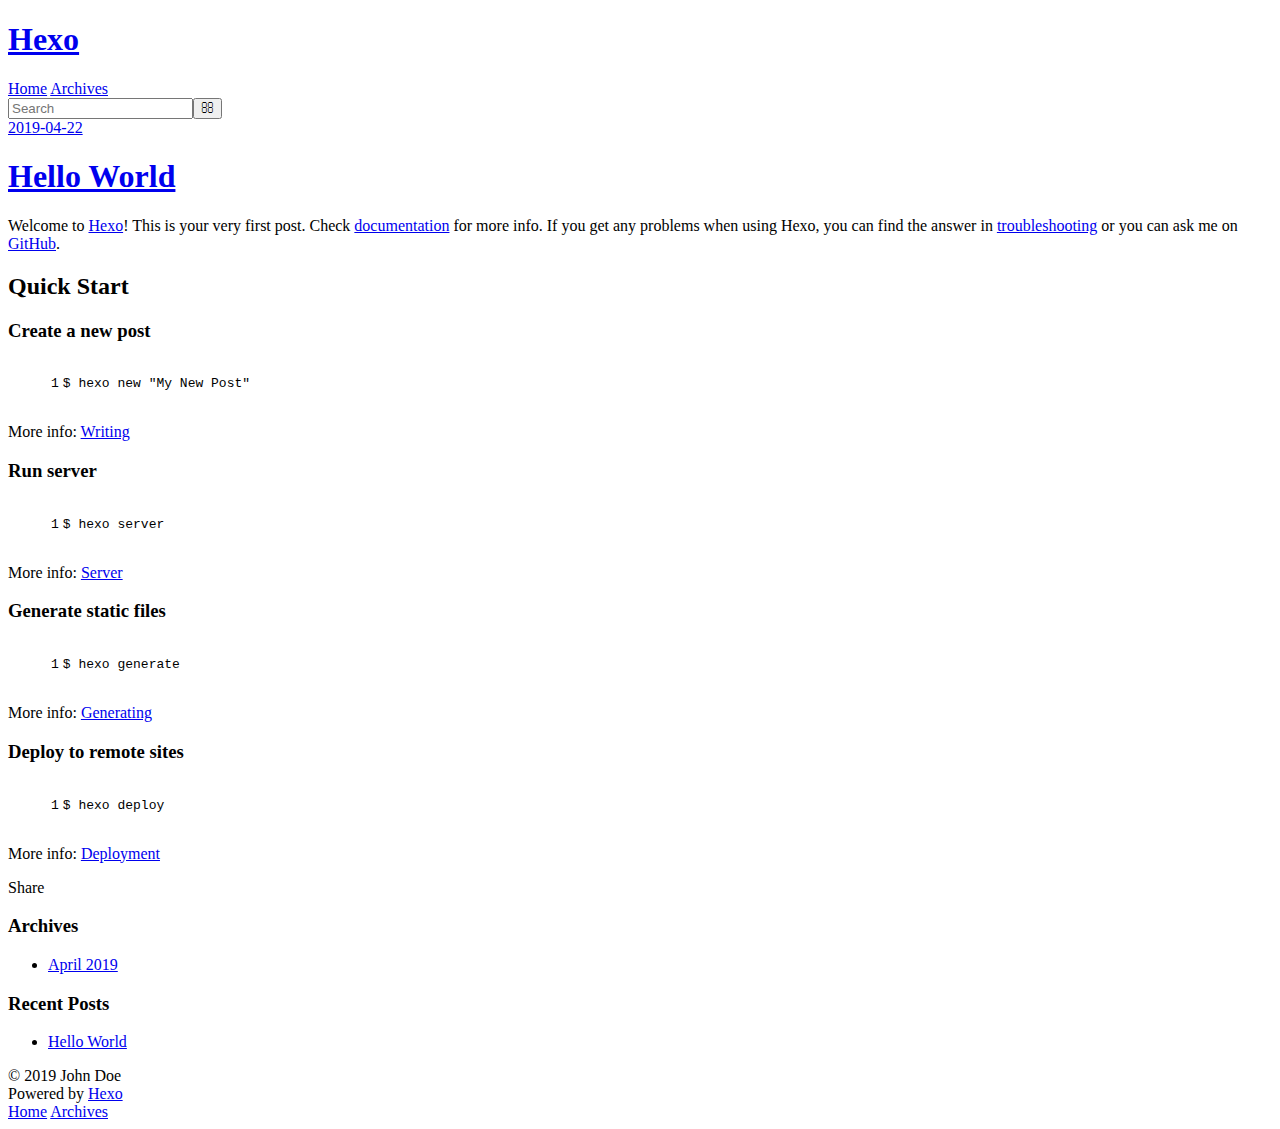
==== index.html @ e04eafb2 "Site updated: 2019-04-23 15:11:58" ====
<!DOCTYPE html>
<html>
<head><meta name="generator" content="Hexo 3.8.0">
  <meta charset="utf-8">
  

  
  <title>Hexo</title>
  <meta name="viewport" content="width=device-width, initial-scale=1, maximum-scale=1">
  <meta property="og:type" content="website">
<meta property="og:title" content="Hexo">
<meta property="og:url" content="http://yoursite.com/index.html">
<meta property="og:site_name" content="Hexo">
<meta property="og:locale" content="default">
<meta name="twitter:card" content="summary">
<meta name="twitter:title" content="Hexo">
  
    <link rel="alternate" href="/atom.xml" title="Hexo" type="application/atom+xml">
  
  
    <link rel="icon" href="/favicon.png">
  
  
    <link href="//fonts.googleapis.com/css?family=Source+Code+Pro" rel="stylesheet" type="text/css">
  
  <link rel="stylesheet" href="/css/style.css">
</head>
</html>
<body>
  <div id="container">
    <div id="wrap">
      <header id="header">
  <div id="banner"></div>
  <div id="header-outer" class="outer">
    <div id="header-title" class="inner">
      <h1 id="logo-wrap">
        <a href="/" id="logo">Hexo</a>
      </h1>
      
    </div>
    <div id="header-inner" class="inner">
      <nav id="main-nav">
        <a id="main-nav-toggle" class="nav-icon"></a>
        
          <a class="main-nav-link" href="/">Home</a>
        
          <a class="main-nav-link" href="/archives">Archives</a>
        
      </nav>
      <nav id="sub-nav">
        
          <a id="nav-rss-link" class="nav-icon" href="/atom.xml" title="RSS Feed"></a>
        
        <a id="nav-search-btn" class="nav-icon" title="Search"></a>
      </nav>
      <div id="search-form-wrap">
        <form action="//google.com/search" method="get" accept-charset="UTF-8" class="search-form"><input type="search" name="q" class="search-form-input" placeholder="Search"><button type="submit" class="search-form-submit">&#xF002;</button><input type="hidden" name="sitesearch" value="http://yoursite.com"></form>
      </div>
    </div>
  </div>
</header>
      <div class="outer">
        <section id="main">
  
    <article id="post-hello-world" class="article article-type-post" itemscope itemprop="blogPost">
  <div class="article-meta">
    <a href="/2019/04/22/hello-world/" class="article-date">
  <time datetime="2019-04-22T09:04:54.326Z" itemprop="datePublished">2019-04-22</time>
</a>
    
  </div>
  <div class="article-inner">
    
    
      <header class="article-header">
        
  
    <h1 itemprop="name">
      <a class="article-title" href="/2019/04/22/hello-world/">Hello World</a>
    </h1>
  

      </header>
    
    <div class="article-entry" itemprop="articleBody">
      
        <p>Welcome to <a href="https://hexo.io/" target="_blank" rel="noopener">Hexo</a>! This is your very first post. Check <a href="https://hexo.io/docs/" target="_blank" rel="noopener">documentation</a> for more info. If you get any problems when using Hexo, you can find the answer in <a href="https://hexo.io/docs/troubleshooting.html" target="_blank" rel="noopener">troubleshooting</a> or you can ask me on <a href="https://github.com/hexojs/hexo/issues" target="_blank" rel="noopener">GitHub</a>.</p>
<h2 id="Quick-Start"><a href="#Quick-Start" class="headerlink" title="Quick Start"></a>Quick Start</h2><h3 id="Create-a-new-post"><a href="#Create-a-new-post" class="headerlink" title="Create a new post"></a>Create a new post</h3><figure class="highlight bash"><table><tr><td class="gutter"><pre><span class="line">1</span><br></pre></td><td class="code"><pre><span class="line">$ hexo new <span class="string">"My New Post"</span></span><br></pre></td></tr></table></figure>
<p>More info: <a href="https://hexo.io/docs/writing.html" target="_blank" rel="noopener">Writing</a></p>
<h3 id="Run-server"><a href="#Run-server" class="headerlink" title="Run server"></a>Run server</h3><figure class="highlight bash"><table><tr><td class="gutter"><pre><span class="line">1</span><br></pre></td><td class="code"><pre><span class="line">$ hexo server</span><br></pre></td></tr></table></figure>
<p>More info: <a href="https://hexo.io/docs/server.html" target="_blank" rel="noopener">Server</a></p>
<h3 id="Generate-static-files"><a href="#Generate-static-files" class="headerlink" title="Generate static files"></a>Generate static files</h3><figure class="highlight bash"><table><tr><td class="gutter"><pre><span class="line">1</span><br></pre></td><td class="code"><pre><span class="line">$ hexo generate</span><br></pre></td></tr></table></figure>
<p>More info: <a href="https://hexo.io/docs/generating.html" target="_blank" rel="noopener">Generating</a></p>
<h3 id="Deploy-to-remote-sites"><a href="#Deploy-to-remote-sites" class="headerlink" title="Deploy to remote sites"></a>Deploy to remote sites</h3><figure class="highlight bash"><table><tr><td class="gutter"><pre><span class="line">1</span><br></pre></td><td class="code"><pre><span class="line">$ hexo deploy</span><br></pre></td></tr></table></figure>
<p>More info: <a href="https://hexo.io/docs/deployment.html" target="_blank" rel="noopener">Deployment</a></p>

      
    </div>
    <footer class="article-footer">
      <a data-url="http://yoursite.com/2019/04/22/hello-world/" data-id="cjutgb5ut0000kkzbcadc6de7" class="article-share-link">Share</a>
      
      
    </footer>
  </div>
  
</article>


  


</section>
        
          <aside id="sidebar">
  
    

  
    

  
    
  
    
  <div class="widget-wrap">
    <h3 class="widget-title">Archives</h3>
    <div class="widget">
      <ul class="archive-list"><li class="archive-list-item"><a class="archive-list-link" href="/archives/2019/04/">April 2019</a></li></ul>
    </div>
  </div>


  
    
  <div class="widget-wrap">
    <h3 class="widget-title">Recent Posts</h3>
    <div class="widget">
      <ul>
        
          <li>
            <a href="/2019/04/22/hello-world/">Hello World</a>
          </li>
        
      </ul>
    </div>
  </div>

  
</aside>
        
      </div>
      <footer id="footer">
  
  <div class="outer">
    <div id="footer-info" class="inner">
      &copy; 2019 John Doe<br>
      Powered by <a href="http://hexo.io/" target="_blank">Hexo</a>
    </div>
  </div>
</footer>
    </div>
    <nav id="mobile-nav">
  
    <a href="/" class="mobile-nav-link">Home</a>
  
    <a href="/archives" class="mobile-nav-link">Archives</a>
  
</nav>
    

<script src="//ajax.googleapis.com/ajax/libs/jquery/2.0.3/jquery.min.js"></script>


  <link rel="stylesheet" href="/fancybox/jquery.fancybox.css">
  <script src="/fancybox/jquery.fancybox.pack.js"></script>


<script src="/js/script.js"></script>



  </div>
</body>
</html>
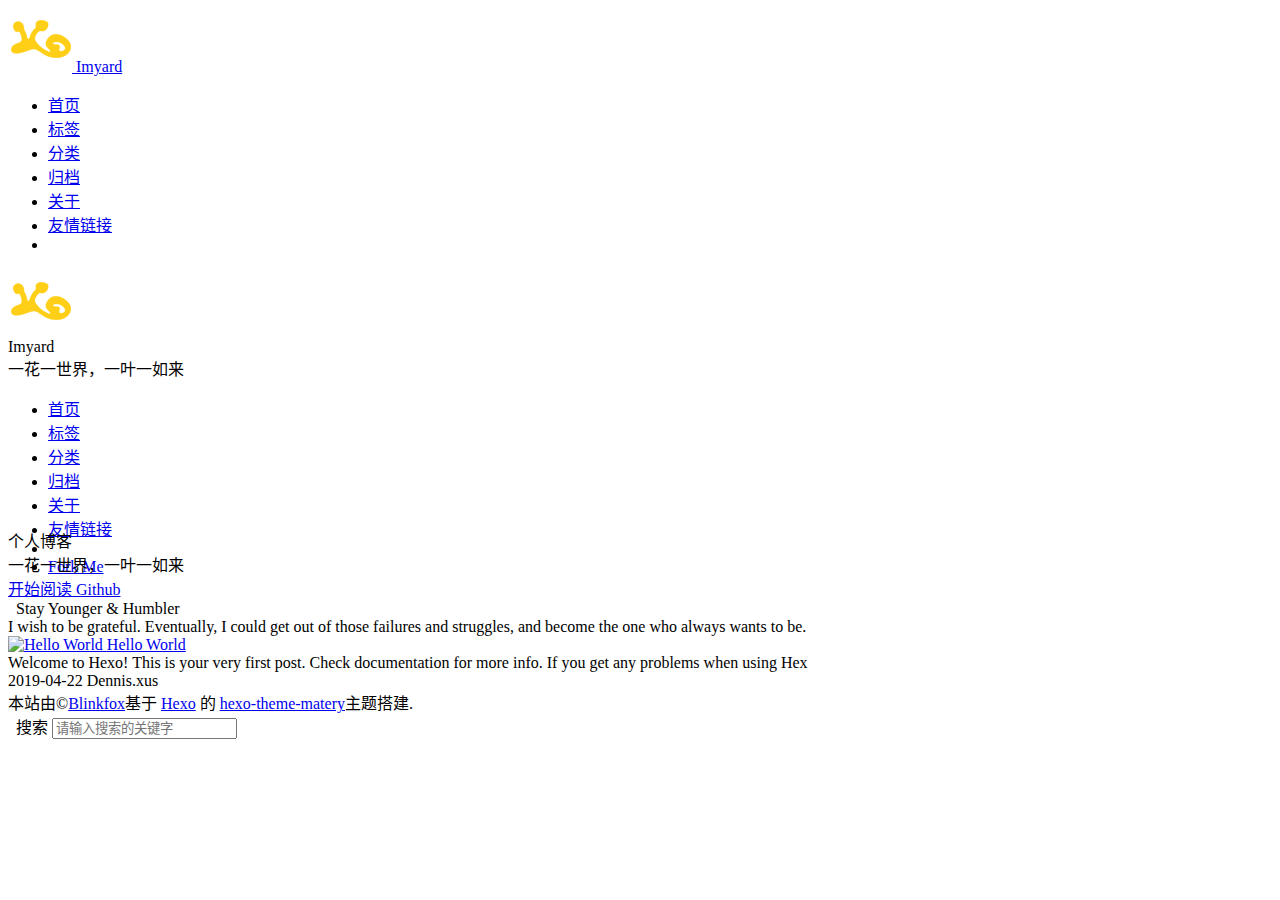
==== commit 22aebf05: "Site updated: 2019-04-25 11:27:37" ====
--- a/index.html
+++ b/index.html
@@ -1,184 +1,563 @@
-<!DOCTYPE html>
-<html>
+<!DOCTYPE HTML>
+<html lang="zh-CN">
+
+
 <head><meta name="generator" content="Hexo 3.8.0">
-  <meta charset="utf-8">
-  
-
-  
-  <title>Hexo</title>
-  <meta name="viewport" content="width=device-width, initial-scale=1, maximum-scale=1">
-  <meta property="og:type" content="website">
-<meta property="og:title" content="Hexo">
-<meta property="og:url" content="http://yoursite.com/index.html">
-<meta property="og:site_name" content="Hexo">
-<meta property="og:locale" content="default">
-<meta name="twitter:card" content="summary">
-<meta name="twitter:title" content="Hexo">
-  
-    <link rel="alternate" href="/atom.xml" title="Hexo" type="application/atom+xml">
-  
-  
-    <link rel="icon" href="/favicon.png">
-  
-  
-    <link href="//fonts.googleapis.com/css?family=Source+Code+Pro" rel="stylesheet" type="text/css">
-  
-  <link rel="stylesheet" href="/css/style.css">
+    <meta charset="utf-8">
+    <meta name="keywords" content="Imyard">
+    <meta name="description" content="Imyard">
+    <meta http-equiv="X-UA-Compatible" content="IE=edge">
+    <meta name="viewport" content="width=device-width, initial-scale=1.0, user-scalable=no">
+    <meta name="renderer" content="webkit|ie-stand|ie-comp">
+    <meta name="mobile-web-app-capable" content="yes">
+    <meta name="format-detection" content="telephone=no">
+    <meta name="apple-mobile-web-app-capable" content="yes">
+    <meta name="apple-mobile-web-app-status-bar-style" content="black-translucent">
+    <title>Imyard</title>
+    <link rel="icon" type="image/png" href="/favicon.png">
+
+    <link rel="stylesheet" type="text/css" href="/libs/awesome/css/font-awesome.min.css">
+    <link rel="stylesheet" type="text/css" href="/libs/materialize/materialize.min.css">
+    <link rel="stylesheet" type="text/css" href="/libs/aos/aos.css">
+    <link rel="stylesheet" type="text/css" href="/libs/animate/animate.min.css">
+    <link rel="stylesheet" type="text/css" href="/libs/lightGallery/css/lightgallery.min.css">
+    <link rel="stylesheet" type="text/css" href="/css/matery.css">
+    <link rel="stylesheet" type="text/css" href="/css/my.css">
+    <style type="text/css">
+        
+    </style>
+
+    <script src="/libs/jquery/jquery-2.2.0.min.js"></script>
 </head>
-</html>
+
+
 <body>
-  <div id="container">
-    <div id="wrap">
-      <header id="header">
-  <div id="banner"></div>
-  <div id="header-outer" class="outer">
-    <div id="header-title" class="inner">
-      <h1 id="logo-wrap">
-        <a href="/" id="logo">Hexo</a>
-      </h1>
-      
-    </div>
-    <div id="header-inner" class="inner">
-      <nav id="main-nav">
-        <a id="main-nav-toggle" class="nav-icon"></a>
-        
-          <a class="main-nav-link" href="/">Home</a>
-        
-          <a class="main-nav-link" href="/archives">Archives</a>
-        
-      </nav>
-      <nav id="sub-nav">
-        
-          <a id="nav-rss-link" class="nav-icon" href="/atom.xml" title="RSS Feed"></a>
-        
-        <a id="nav-search-btn" class="nav-icon" title="Search"></a>
-      </nav>
-      <div id="search-form-wrap">
-        <form action="//google.com/search" method="get" accept-charset="UTF-8" class="search-form"><input type="search" name="q" class="search-form-input" placeholder="Search"><button type="submit" class="search-form-submit">&#xF002;</button><input type="hidden" name="sitesearch" value="http://yoursite.com"></form>
-      </div>
-    </div>
-  </div>
+
+<header class="navbar-fixed">
+    <nav id="headNav" class="bg-color nav-transparent">
+        <div id="navContainer" class="nav-wrapper container">
+            <div class="brand-logo">
+                <a href="/" class="waves-effect waves-light">
+                    
+                    <img src="/medias/logo.png" class="logo-img" alt="LOGO">
+                    
+                    <span class="logo-span">Imyard</span>
+                </a>
+            </div>
+            
+
+<a href="#" data-target="mobile-nav" class="sidenav-trigger button-collapse"><i class="fa fa-navicon"></i></a>
+<ul class="right">
+    
+    <li class="hide-on-med-and-down">
+        <a href="/" class="waves-effect waves-light">
+            
+            <i class="fa fa-home"></i>
+            
+            <span>首页</span>
+        </a>
+    </li>
+    
+    <li class="hide-on-med-and-down">
+        <a href="/tags" class="waves-effect waves-light">
+            
+            <i class="fa fa-tags"></i>
+            
+            <span>标签</span>
+        </a>
+    </li>
+    
+    <li class="hide-on-med-and-down">
+        <a href="/categories" class="waves-effect waves-light">
+            
+            <i class="fa fa-bookmark"></i>
+            
+            <span>分类</span>
+        </a>
+    </li>
+    
+    <li class="hide-on-med-and-down">
+        <a href="/archives" class="waves-effect waves-light">
+            
+            <i class="fa fa-archive"></i>
+            
+            <span>归档</span>
+        </a>
+    </li>
+    
+    <li class="hide-on-med-and-down">
+        <a href="/about" class="waves-effect waves-light">
+            
+            <i class="fa fa-user-circle-o"></i>
+            
+            <span>关于</span>
+        </a>
+    </li>
+    
+    <li class="hide-on-med-and-down">
+        <a href="/friends" class="waves-effect waves-light">
+            
+            <i class="fa fa-address-book"></i>
+            
+            <span>友情链接</span>
+        </a>
+    </li>
+    
+    <li>
+        <a href="#searchModal" class="modal-trigger waves-effect waves-light">
+            <i id="searchIcon" class="fa fa-search" title="搜索"></i>
+        </a>
+    </li>
+</ul>
+
+<div id="mobile-nav" class="side-nav sidenav">
+
+    <div class="mobile-head bg-color">
+        
+        <img src="/medias/logo.png" class="logo-img circle responsive-img">
+        
+        <div class="logo-name">Imyard</div>
+        <div class="logo-desc">
+            
+            一花一世界，一叶一如来
+            
+        </div>
+    </div>
+
+    
+
+    <ul class="menu-list mobile-menu-list">
+        
+        <li>
+            <a href="/" class="waves-effect waves-light">
+                
+                <i class="fa fa-fw fa-home"></i>
+                
+                首页
+            </a>
+        </li>
+        
+        <li>
+            <a href="/tags" class="waves-effect waves-light">
+                
+                <i class="fa fa-fw fa-tags"></i>
+                
+                标签
+            </a>
+        </li>
+        
+        <li>
+            <a href="/categories" class="waves-effect waves-light">
+                
+                <i class="fa fa-fw fa-bookmark"></i>
+                
+                分类
+            </a>
+        </li>
+        
+        <li>
+            <a href="/archives" class="waves-effect waves-light">
+                
+                <i class="fa fa-fw fa-archive"></i>
+                
+                归档
+            </a>
+        </li>
+        
+        <li>
+            <a href="/about" class="waves-effect waves-light">
+                
+                <i class="fa fa-fw fa-user-circle-o"></i>
+                
+                关于
+            </a>
+        </li>
+        
+        <li>
+            <a href="/friends" class="waves-effect waves-light">
+                
+                <i class="fa fa-fw fa-address-book"></i>
+                
+                友情链接
+            </a>
+        </li>
+        
+        
+        <li><div class="divider"></div></li>
+        <li>
+            <a href="https://github.com/imyard" class="waves-effect waves-light" target="_blank">
+                <i class="fa fa-github-square fa-fw"></i>Fork Me
+            </a>
+        </li>
+        
+    </ul>
+</div>
+
+        </div>
+
+        
+            <style>
+    .nav-transparent .github-corner {
+        display: none !important;
+    }
+
+    .github-corner {
+        position: absolute;
+        z-index: 10;
+        top: 0;
+        right: 0;
+        border: 0;
+        transform: scale(1.1);
+    }
+
+    .github-corner svg {
+        color: #0f9d58;
+        fill: #fff;
+        height: 64px;
+        width: 64px;
+    }
+
+    .github-corner:hover .octo-arm {
+        animation: a 0.56s ease-in-out;
+    }
+
+    .github-corner .octo-arm {
+        animation: none;
+    }
+
+    @keyframes a {
+        0%,
+        to {
+            transform: rotate(0);
+        }
+        20%,
+        60% {
+            transform: rotate(-25deg);
+        }
+        40%,
+        80% {
+            transform: rotate(10deg);
+        }
+    }
+</style>
+
+<a href="https://github.com/imyard" class="github-corner tooltipped hide-on-med-and-down" target="_blank" data-tooltip="Fork Me" data-position="left" data-delay="50">
+    <svg viewbox="0 0 250 250" aria-hidden="true">
+        <path d="M0,0 L115,115 L130,115 L142,142 L250,250 L250,0 Z"/>
+        <path d="M128.3,109.0 C113.8,99.7 119.0,89.6 119.0,89.6 C122.0,82.7 120.5,78.6 120.5,78.6 C119.2,72.0 123.4,76.3 123.4,76.3 C127.3,80.9 125.5,87.3 125.5,87.3 C122.9,97.6 130.6,101.9 134.4,103.2" fill="currentColor" style="transform-origin: 130px 106px;" class="octo-arm"/>
+        <path d="M115.0,115.0 C114.9,115.1 118.7,116.5 119.8,115.4 L133.7,101.6 C136.9,99.2 139.9,98.4 142.2,98.6 C133.8,88.0 127.5,74.4 143.8,58.0 C148.5,53.4 154.0,51.2 159.7,51.0 C160.3,49.4 163.2,43.6 171.4,40.1 C171.4,40.1 176.1,42.5 178.8,56.2 C183.1,58.6 187.2,61.8 190.9,65.4 C194.5,69.0 197.7,73.2 200.1,77.6 C213.8,80.2 216.3,84.9 216.3,84.9 C212.7,93.1 206.9,96.0 205.4,96.6 C205.1,102.4 203.0,107.8 198.3,112.5 C181.9,128.9 168.3,122.5 157.7,114.1 C157.9,116.9 156.7,120.9 152.7,124.9 L141.0,136.5 C139.8,137.7 141.6,141.9 141.8,141.8 Z" fill="currentColor" class="octo-body"/>
+    </svg>
+</a>
+        
+    </nav>
+
 </header>
-      <div class="outer">
-        <section id="main">
-  
-    <article id="post-hello-world" class="article article-type-post" itemscope itemprop="blogPost">
-  <div class="article-meta">
-    <a href="/2019/04/22/hello-world/" class="article-date">
-  <time datetime="2019-04-22T09:04:54.326Z" itemprop="datePublished">2019-04-22</time>
-</a>
-    
-  </div>
-  <div class="article-inner">
-    
-    
-      <header class="article-header">
-        
-  
-    <h1 itemprop="name">
-      <a class="article-title" href="/2019/04/22/hello-world/">Hello World</a>
-    </h1>
-  
-
-      </header>
-    
-    <div class="article-entry" itemprop="articleBody">
-      
-        <p>Welcome to <a href="https://hexo.io/" target="_blank" rel="noopener">Hexo</a>! This is your very first post. Check <a href="https://hexo.io/docs/" target="_blank" rel="noopener">documentation</a> for more info. If you get any problems when using Hexo, you can find the answer in <a href="https://hexo.io/docs/troubleshooting.html" target="_blank" rel="noopener">troubleshooting</a> or you can ask me on <a href="https://github.com/hexojs/hexo/issues" target="_blank" rel="noopener">GitHub</a>.</p>
-<h2 id="Quick-Start"><a href="#Quick-Start" class="headerlink" title="Quick Start"></a>Quick Start</h2><h3 id="Create-a-new-post"><a href="#Create-a-new-post" class="headerlink" title="Create a new post"></a>Create a new post</h3><figure class="highlight bash"><table><tr><td class="gutter"><pre><span class="line">1</span><br></pre></td><td class="code"><pre><span class="line">$ hexo new <span class="string">"My New Post"</span></span><br></pre></td></tr></table></figure>
-<p>More info: <a href="https://hexo.io/docs/writing.html" target="_blank" rel="noopener">Writing</a></p>
-<h3 id="Run-server"><a href="#Run-server" class="headerlink" title="Run server"></a>Run server</h3><figure class="highlight bash"><table><tr><td class="gutter"><pre><span class="line">1</span><br></pre></td><td class="code"><pre><span class="line">$ hexo server</span><br></pre></td></tr></table></figure>
-<p>More info: <a href="https://hexo.io/docs/server.html" target="_blank" rel="noopener">Server</a></p>
-<h3 id="Generate-static-files"><a href="#Generate-static-files" class="headerlink" title="Generate static files"></a>Generate static files</h3><figure class="highlight bash"><table><tr><td class="gutter"><pre><span class="line">1</span><br></pre></td><td class="code"><pre><span class="line">$ hexo generate</span><br></pre></td></tr></table></figure>
-<p>More info: <a href="https://hexo.io/docs/generating.html" target="_blank" rel="noopener">Generating</a></p>
-<h3 id="Deploy-to-remote-sites"><a href="#Deploy-to-remote-sites" class="headerlink" title="Deploy to remote sites"></a>Deploy to remote sites</h3><figure class="highlight bash"><table><tr><td class="gutter"><pre><span class="line">1</span><br></pre></td><td class="code"><pre><span class="line">$ hexo deploy</span><br></pre></td></tr></table></figure>
-<p>More info: <a href="https://hexo.io/docs/deployment.html" target="_blank" rel="noopener">Deployment</a></p>
-
-      
-    </div>
-    <footer class="article-footer">
-      <a data-url="http://yoursite.com/2019/04/22/hello-world/" data-id="cjutgb5ut0000kkzbcadc6de7" class="article-share-link">Share</a>
-      
-      
-    </footer>
-  </div>
-  
-</article>
-
-
-  
-
-
-</section>
-        
-          <aside id="sidebar">
-  
-    
-
-  
-    
-
-  
-    
-  
-    
-  <div class="widget-wrap">
-    <h3 class="widget-title">Archives</h3>
-    <div class="widget">
-      <ul class="archive-list"><li class="archive-list-item"><a class="archive-list-link" href="/archives/2019/04/">April 2019</a></li></ul>
-    </div>
-  </div>
-
-
-  
-    
-  <div class="widget-wrap">
-    <h3 class="widget-title">Recent Posts</h3>
-    <div class="widget">
-      <ul>
-        
-          <li>
-            <a href="/2019/04/22/hello-world/">Hello World</a>
-          </li>
-        
-      </ul>
-    </div>
-  </div>
-
-  
-</aside>
-        
-      </div>
-      <footer id="footer">
-  
-  <div class="outer">
-    <div id="footer-info" class="inner">
-      &copy; 2019 John Doe<br>
-      Powered by <a href="http://hexo.io/" target="_blank">Hexo</a>
-    </div>
-  </div>
+
+
+<style>
+    .carousel-control {
+        width: 45px;
+        height: 45px;
+        line-height: 55px;
+        border-radius: 45px;
+        background: transparent;
+        cursor: pointer;
+        z-index: 100;
+    }
+
+    #prev-cover {
+        position: absolute;
+        top: 48%;
+        left: 8px;
+    }
+
+    #next-cover {
+        position: absolute;
+        top: 48%;
+        right: 8px;;
+    }
+
+    #prev-cover i {
+        margin-right: 3px;
+    }
+
+    #next-cover i {
+        margin-left: 3px;
+    }
+
+    .carousel-control:hover {
+        background-color:rgba(0, 0, 0, .4);
+    }
+
+    .carousel-control i {
+        color: #fff;
+        font-size: 2.4rem;
+    }
+</style>
+
+
+
+<div class="carousel carousel-slider center index-cover" data-indicators="true" style="margin-top: -64px;">
+    
+
+    <div class="carousel-item red white-text bg-cover about-cover">
+        <div class="container">
+            <div class="row">
+    <div class="col s10 offset-s1 m8 offset-m2 l8 offset-l2">
+        <div class="brand">
+            <div class="title center-align">
+                
+                    个人博客
+                
+            </div>
+
+            <div class="description center-align">
+                
+                    一花一世界，一叶一如来
+                
+            </div>
+        </div>
+    </div>
+</div>
+<script>
+// 每天切换 banner 图.  Switch banner image every day.
+$('.bg-cover').css('background-image', 'url(/medias/banner/' + '0.jpeg)');
+</script>
+
+
+            <div class="cover-btns">
+                <a href="#indexCard" class="waves-effect waves-light btn">
+                    <i class="fa fa-angle-double-down"></i>开始阅读
+                </a>
+
+                
+                <a href="https://github.com/imyard" class="waves-effect waves-light btn" target="_blank">
+                    <i class="fa fa-github-alt"></i>Github
+                </a>
+                
+            </div>
+            <div class="cover-social-link">
+    <a href="https://github.com/imyard" class="tooltipped" target="_blank" data-tooltip="访问我的GitHub" data-position="top" data-delay="50">
+        <i class="fa fa-github"></i>
+    </a>
+
+
+
+    <a href="mailto:dennis.xus@gmail.com" class="tooltipped" target="_blank" data-tooltip="邮件联系我" data-position="top" data-delay="50">
+        <i class="fa fa-envelope-open"></i>
+    </a>
+
+
+
+
+</div>
+        </div>
+    </div>
+
+    
+</div>
+
+<script>
+$(function () {
+    let coverSlider = $('.carousel');
+    coverSlider.carousel({
+        duration: Number('120'),
+        fullWidth: true,
+        indicators: 'true' === 'true'
+    });
+
+    let carouselIntervalId;
+    
+    // Loop to call the next cover article picture.
+    let autoCarousel = function() {
+        carouselIntervalId = setInterval(function () {
+            coverSlider.carousel('next');
+        }, 5000);
+    };
+    autoCarousel();
+    
+
+    let restartPlay = function () {
+        
+        clearInterval(carouselIntervalId);
+        autoCarousel();
+        
+    };
+
+    
+    // prev and next cover post.
+    $('#prev-cover').click(function () {
+        coverSlider.carousel('prev');
+        restartPlay();
+    });
+    $('#next-cover').click(function () {
+        coverSlider.carousel('next');
+        restartPlay();
+    });
+    
+});
+</script>
+
+
+
+<main class="content">
+
+    
+    <div id="indexCard" class="index-card">
+        <div class="container ">
+            <div class="card">
+                <div class="card-content">
+                    
+                        <div class="dream">
+    
+    <div class="title center-align">
+        <i class="fa fa-lightbulb-o"></i>&nbsp;&nbsp;Stay Younger & Humbler
+    </div>
+    
+    <div class="row">
+        <div class="col l8 offset-l2 m10 offset-m1 s10 offset-s1 center-align text">
+            I wish to be grateful. Eventually, I could get out of those failures and struggles, and become the one who always wants to be.
+        </div>
+    </div>
+</div>
+                    
+
+                    
+
+                    
+
+                    <div id="recommend-sections" class="recommend">
+                        
+
+
+
+                    </div>
+                </div>
+            </div>
+        </div>
+    </div>
+    
+
+    
+
+    <!-- 所有文章卡片 -->
+    <article id="articles" class="container articles">
+        <div class="row article-row">
+            
+            <div class="article col s12 m6 l4 overflow-policy" data-aos="zoom-in">
+                <div class="card">
+                    <a href="/2019/04/22/hello-world/">
+                        <div class="card-image">
+                            
+                            
+                            <img src="/medias/featureimages/12.jpg" class="responsive-img" alt="Hello World">
+                            
+                            <span class="card-title">Hello World</span>
+                        </div>
+                    </a>
+
+                    <div class="card-content article-content">
+                        <div class="summary block-with-text">
+                            
+                                Welcome to Hexo! This is your very first post. Check documentation for more info. If you get any problems when using Hex
+                            
+                        </div>
+                        <div class="publish-info">
+                            <span class="publish-date">
+                                <i class="fa fa-clock-o fa-fw icon-date"></i>2019-04-22
+                            </span>
+                            <span class="publish-author">
+                                
+                                <i class="fa fa-user fa-fw"></i>
+                                Dennis.xus
+                                
+                            </span>
+                        </div>
+                    </div>
+
+                    
+                </div>
+            </div>
+            
+        </div>
+    </article>
+
+</main>
+
+
+
+<footer class="page-footer bg-color">
+    <div class="container row center-align">
+        <div class="col s12 m8 l8 copy-right">
+            本站由&copy;<a href="https://blinkfox.github.io/" target="_blank">Blinkfox</a>基于
+            <a href="https://hexo.io/" target="_blank">Hexo</a> 的
+            <a href="https://github.com/blinkfox/hexo-theme-matery" target="_blank">hexo-theme-matery</a>主题搭建.
+
+            
+
+            
+			
+        </div>
+        <div class="col s12 m4 l4 social-link ">
+    <a href="https://github.com/imyard" class="tooltipped" target="_blank" data-tooltip="访问我的GitHub" data-position="top" data-delay="50">
+        <i class="fa fa-github"></i>
+    </a>
+
+
+
+    <a href="mailto:dennis.xus@gmail.com" class="tooltipped" target="_blank" data-tooltip="邮件联系我" data-position="top" data-delay="50">
+        <i class="fa fa-envelope-open"></i>
+    </a>
+
+
+
+
+</div>
+    </div>
 </footer>
-    </div>
-    <nav id="mobile-nav">
-  
-    <a href="/" class="mobile-nav-link">Home</a>
-  
-    <a href="/archives" class="mobile-nav-link">Archives</a>
-  
-</nav>
-    
-
-<script src="//ajax.googleapis.com/ajax/libs/jquery/2.0.3/jquery.min.js"></script>
-
-
-  <link rel="stylesheet" href="/fancybox/jquery.fancybox.css">
-  <script src="/fancybox/jquery.fancybox.pack.js"></script>
-
-
-<script src="/js/script.js"></script>
-
-
-
-  </div>
+
+<div class="progress-bar"></div>
+
+
+<!-- 搜索遮罩框 -->
+<div id="searchModal" class="modal">
+    <div class="modal-content">
+        <div class="search-header">
+            <span class="title"><i class="fa fa-search"></i>&nbsp;&nbsp;搜索</span>
+            <input type="search" id="searchInput" name="s" placeholder="请输入搜索的关键字" class="search-input">
+        </div>
+        <div id="searchResult"></div>
+    </div>
+</div>
+
+<script src="/js/search.js"></script>
+<script type="text/javascript">
+$(function () {
+    searchFunc("/" + "search.xml", 'searchInput', 'searchResult');
+});
+</script>
+<!-- 回到顶部按钮 -->
+<div id="backTop" class="top-scroll">
+    <a class="btn-floating btn-large waves-effect waves-light" href="#!">
+        <i class="fa fa-angle-up"></i>
+    </a>
+</div>
+
+
+<script src="/libs/materialize/materialize.min.js"></script>
+<script src="/libs/masonry/masonry.pkgd.min.js"></script>
+<script src="/libs/aos/aos.js"></script>
+<script src="/libs/scrollprogress/scrollProgress.min.js"></script>
+<script src="/libs/lightGallery/js/lightgallery-all.min.js"></script>
+<script src="/js/matery.js"></script>
+
+<!-- Global site tag (gtag.js) - Google Analytics -->
+
+
+
+    <script src="/libs/others/clicklove.js"></script>
+
+
+
 </body>
 </html>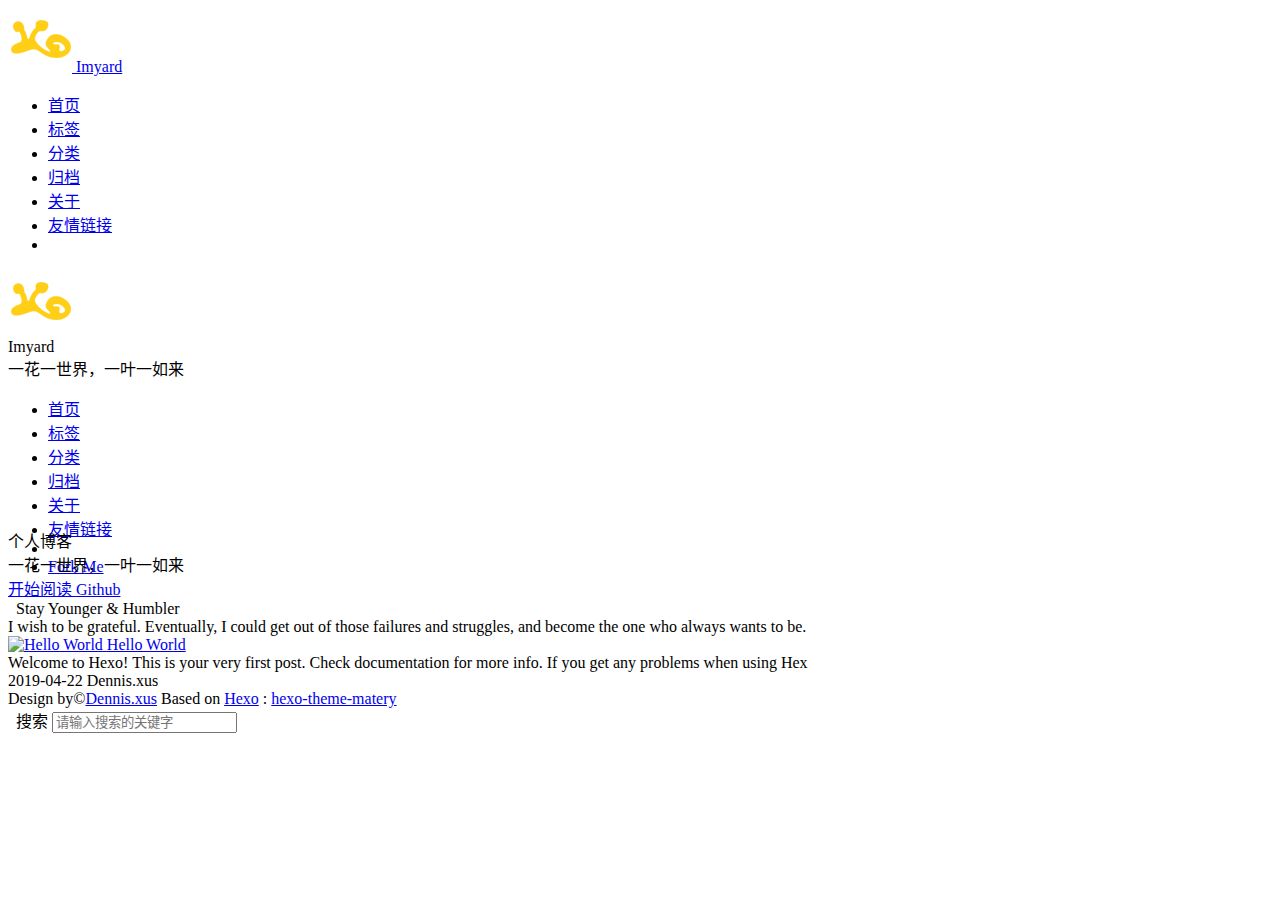
==== commit 4ce3d9bb: "Site updated: 2019-04-25 14:05:42" ====
--- a/index.html
+++ b/index.html
@@ -489,9 +489,9 @@
 <footer class="page-footer bg-color">
     <div class="container row center-align">
         <div class="col s12 m8 l8 copy-right">
-            本站由&copy;<a href="https://blinkfox.github.io/" target="_blank">Blinkfox</a>基于
-            <a href="https://hexo.io/" target="_blank">Hexo</a> 的
-            <a href="https://github.com/blinkfox/hexo-theme-matery" target="_blank">hexo-theme-matery</a>主题搭建.
+            Design by&copy;<a href="https://imyard.github.io/" target="_blank">Dennis.xus</a> Based on
+            <a href="https://hexo.io/" target="_blank">Hexo</a> : 
+            <a href="https://github.com/blinkfox/hexo-theme-matery" target="_blank">hexo-theme-matery</a>
 
             
 
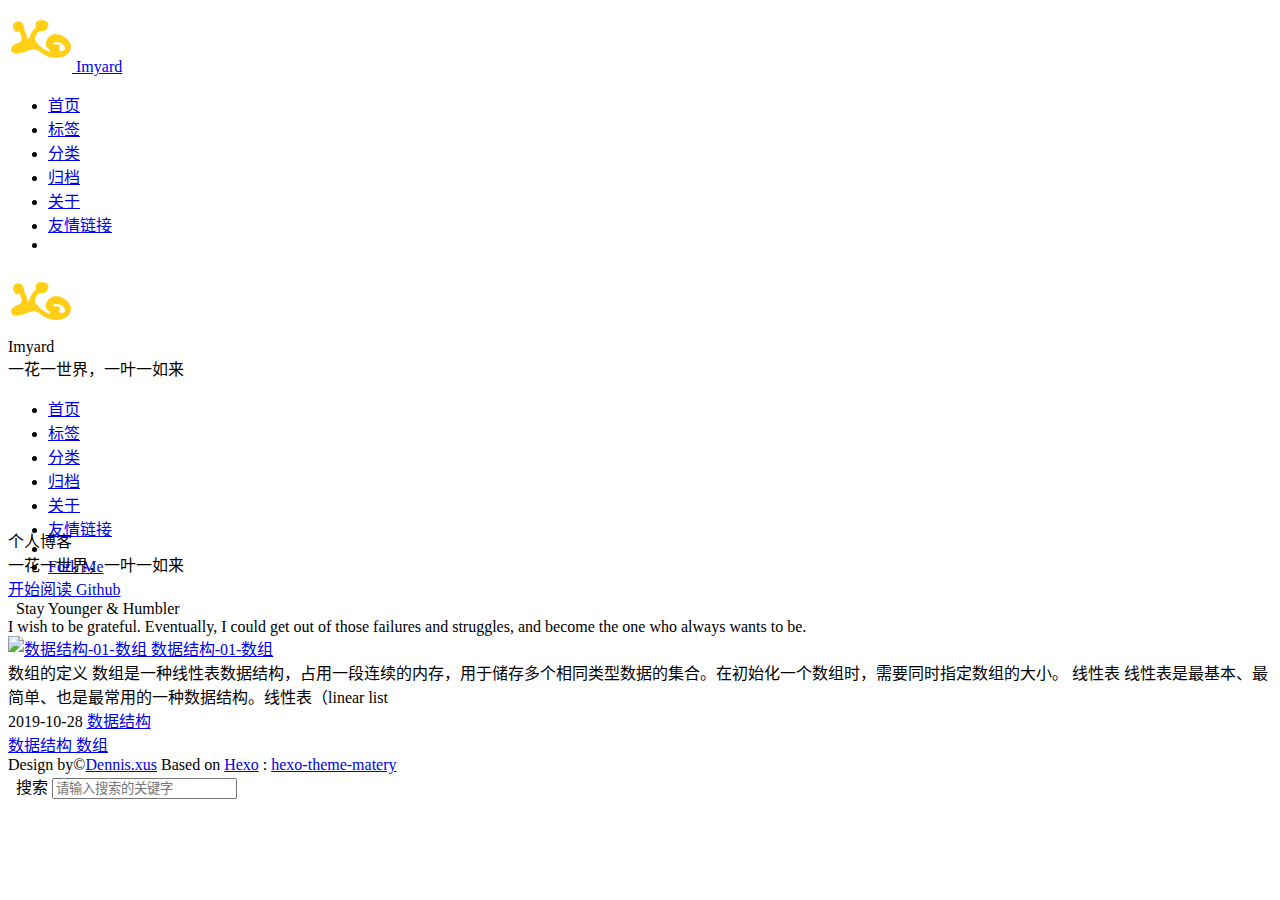
==== commit 8298c1dc: "Site updated: 2019-10-28 19:29:37" ====
--- a/index.html
+++ b/index.html
@@ -446,35 +446,52 @@
             
             <div class="article col s12 m6 l4 overflow-policy" data-aos="zoom-in">
                 <div class="card">
-                    <a href="/2019/04/22/hello-world/">
+                    <a href="/2019/10/28/数据结构-01-数组/">
                         <div class="card-image">
                             
                             
-                            <img src="/medias/featureimages/12.jpg" class="responsive-img" alt="Hello World">
+                            <img src="/medias/featureimages/6.jpg" class="responsive-img" alt="数据结构-01-数组">
                             
-                            <span class="card-title">Hello World</span>
+                            <span class="card-title">数据结构-01-数组</span>
                         </div>
                     </a>
 
                     <div class="card-content article-content">
                         <div class="summary block-with-text">
                             
-                                Welcome to Hexo! This is your very first post. Check documentation for more info. If you get any problems when using Hex
+                                数组的定义​    数组是一种线性表数据结构，占用一段连续的内存，用于储存多个相同类型数据的集合。在初始化一个数组时，需要同时指定数组的大小。
+线性表​    线性表是最基本、最简单、也是最常用的一种数据结构。线性表（linear list
                             
                         </div>
                         <div class="publish-info">
                             <span class="publish-date">
-                                <i class="fa fa-clock-o fa-fw icon-date"></i>2019-04-22
+                                <i class="fa fa-clock-o fa-fw icon-date"></i>2019-10-28
                             </span>
                             <span class="publish-author">
                                 
-                                <i class="fa fa-user fa-fw"></i>
-                                Dennis.xus
+                                <i class="fa fa-bookmark fa-fw icon-category"></i>
+                                
+                                <a href="/categories/数据结构/" class="post-category" target="_blank">
+                                    数据结构
+                                </a>
+                                
                                 
                             </span>
                         </div>
                     </div>
 
+                    
+                    <div class="card-action article-tags">
+                        
+                        <a href="/tags/数据结构/" target="_blank">
+                            <span class="chip bg-color">数据结构</span>
+                        </a>
+                        
+                        <a href="/tags/数组/" target="_blank">
+                            <span class="chip bg-color">数组</span>
+                        </a>
+                        
+                    </div>
                     
                 </div>
             </div>
